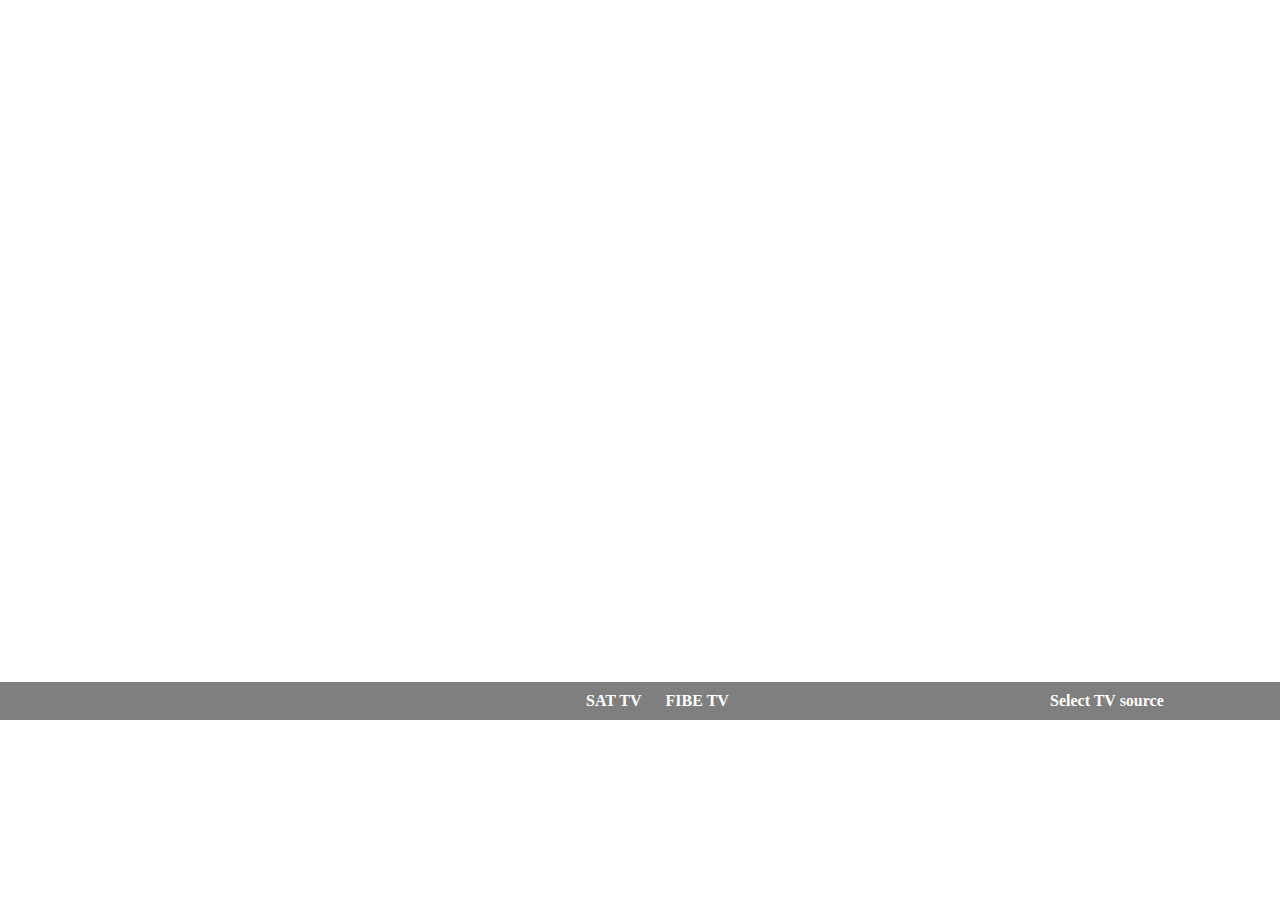
==== v1.html @ fd67827f "Works without design" ====
<!DOCTYPE html>
<html>
<head>
	<meta http-equiv='Content-Type' content='text/html; charset=utf-8'>
	<title>Bell Canada Source Switch</title>
	<script language='javascript' type='text/javascript' src='v1/jquery-2.1.4.min.js'></script>

	<object id='sefPlugin' class='plugin' classid='clsid:SAMSUNG-INFOLINK-SEF'></object>
	<script language='javascript' type='text/javascript' src='v1/switch1.js'></script>
	<link rel='stylesheet' href='v1/main.css' type='text/css' />
</head>
<script>
	var appsettings={
		hide_menu_delay:30,
		watching:'You are watching',
		loading:'Loading...'
	}
</script>

<body style="background-color:#ffffff;">
	<div id="SmallMenu">
		<div id="SouceControl">
			<a href="#39" data-id="DVI" data-cmd="39" >SAT TV</a>
			<a herf="#31"  data-id="HDMI" data-cmd="31" >FIBE TV</a>
		</div>
		<div id="CurrentTV">
			<span id="currentState">Select TV source</span> <span id="watching"></span>
		</div>

	</div>
</div>
</body>
</html>
---- v1/main.css ----
body{
    /* Absolute positioning to prevent Up/down on remote from scrolling */
    top: 0;
    left: 0;
    position: absolute;
    margin: 0;

    /* setting assumed width and height of browser window */
    width: 1280px;
    height: 720px;
    overflow: hidden;

    /* text color */
    color: white;
	background:none !important;
}
#CurrentTV{
    width: 250px;
    position: absolute;
    right: 0;
    top:10px;
    transition: transform 0.5s ease-out;
    -webkit-transition:transform 0.5s ease-out;
}
#CurrentTV.closed{
    transform: translateY(40px);
    -webkit-transform:translateY(40px);

}
#SmallMenu{
    width: 100%;
    background: rgba(0,0,0,0.5);
    position: absolute;
    bottom: 0;
    transition: transform 1s ease-out;
    -webkit-transition:  -webkit-transform 1s ease-out;
    padding: 10px;
    font-weight: bold;
}
#SmallMenu.closed{
    transform: translateY(40px);
    -webkit-transform: translateY(40px);
}
#SouceControl{
    display: inline-block;
    margin-left: 45%;
}
#SouceControl a{
    margin-right: 20px;
    text-decoration: none;
    color: inherit;
}
/*#SouceControl a:active{
    !*background-color: white;*!
    text-shadow: 2px 2px white;
}*/
#SouceControl a.selected{
    color: red;
}

@keyframes blink {
     25% { color: white; }
     50% { color:red; }
     75% { color: white; }
 }

@-webkit-keyframes blink {
    25% { color: white; }
    38% { color:red; }
    55% { color: white; }
    70% { color:red; }
    90% { color: white; }

}
.blink {
    animation: blink 3s linear;
    -webkit-animation: blink 3s linear;
}
.hidden{
    display: none;
}
/* style for plugins to ensure no interaction with other elements */
.plugin {
    position: absolute;
    width: 0;
    height: 0;
    border: 0;
}

.pull-right{
    float: right;
}
/* Logging */

#SourceList{
    color: black;
    position: absolute;
    top:200px;
    left: 20px;
    width: 600px;
}
#SourceList .selected{
    background-color: khaki;
}
#SourceList ul{
    list-style: none;
    font-size: x-large;
}
#DebugClear{
    float: right;
}
#DebugBox {
    width: 50%;
    height: 300px;
    position: absolute;
    right: 0;
    bottom: 50px;
    background-color: white;
    color: black;
}

/*slider thumbnail*/





#source-to-see{
    position: absolute;
    top: 34%;
    left: 10%;
    height: 28%;
    width: 20%;
}
/* Logging colors */
.logNum {
    color: grey;
}
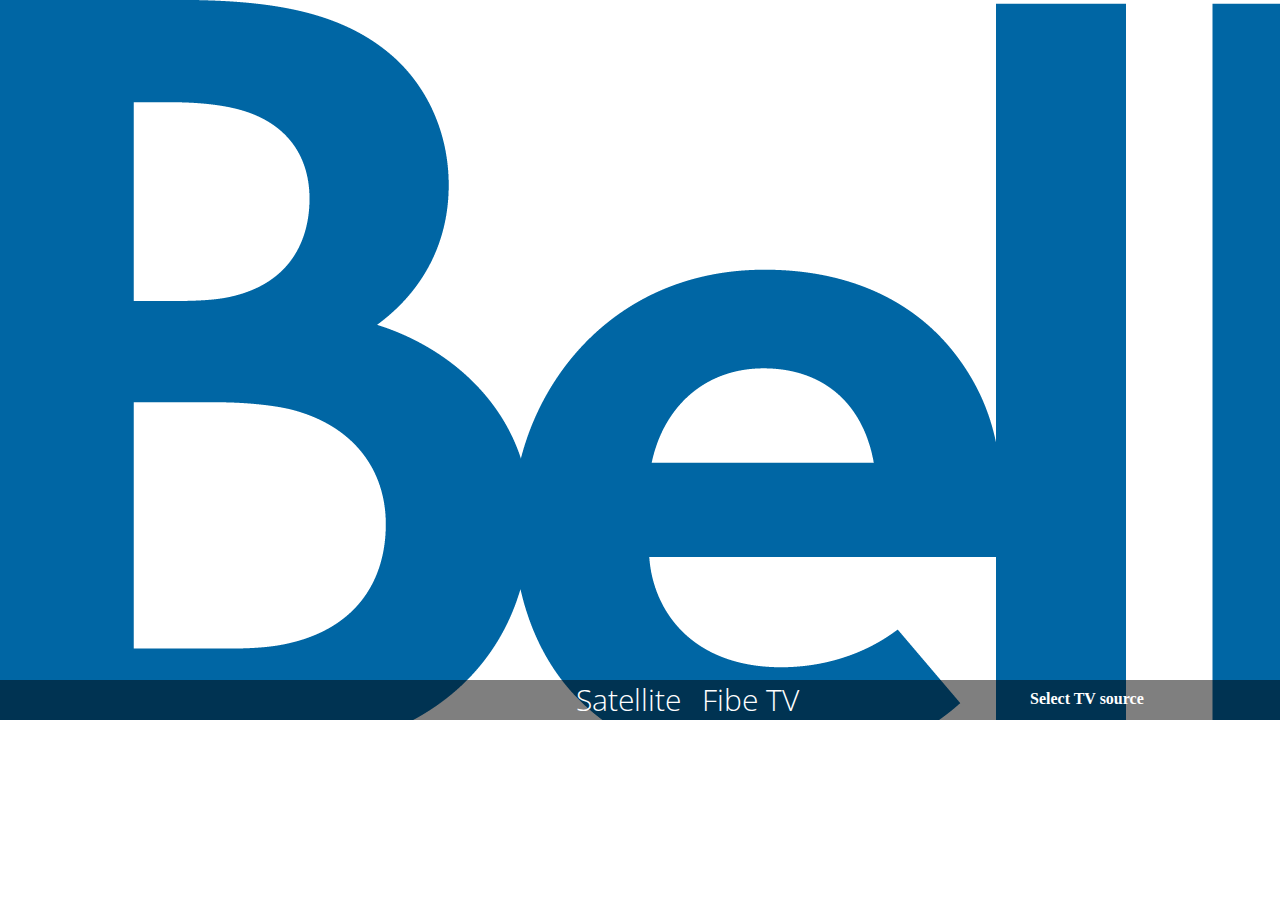
==== commit 565119bc: "Design" ====
--- a/v1.html
+++ b/v1.html
@@ -3,6 +3,7 @@
 <head>
 	<meta http-equiv='Content-Type' content='text/html; charset=utf-8'>
 	<title>Bell Canada Source Switch</title>
+	<link rel="stylesheet" type="text/css" href="https://fonts.googleapis.com/css?family=Open+Sans+Condensed:light&v1">
 	<script language='javascript' type='text/javascript' src='v1/jquery-2.1.4.min.js'></script>
 
 	<object id='sefPlugin' class='plugin' classid='clsid:SAMSUNG-INFOLINK-SEF'></object>
@@ -16,18 +17,63 @@
 		loading:'Loading...'
 	}
 </script>
+<style>
+	#BgImage{
+		position: static;
+		left:0;
+		right: 0;
+		width: 1280px;
+		height: 720px;
+		background-image:url('v1/assets/BellLogo.png');
+	}
+	#SouceControl>a{
+		font-family: 'Open Sans Condensed', serif;
+		background-size: cover;
+		background-image:url('v1/assets/Bell_Normal.png');
+		color:white;
+		text-align: center;
+		line-height: 40px;
+		margin-right: 20px;
+		text-decoration: none;
+		width:100px;
+		height: 40px;
+		display: inline-block;
+		font-size: 30px;
+		font-weight: 100;
+	}
+	#SouceControl>a.selected{
+		color: #2474ff;
+		background-image:url('v1/assets/Bell_Active.png');
 
-<body style="background-color:#ffffff;">
+
+	}
+	/*#SatBtn{
+		background-image:url('v1/assets/Bell_Normal.png');
+
+	}
+	#SatBtn.selected{
+		background-image:url('v1/assets/Bell_Active.png');
+	}
+	#FibeBtn{
+		background-image:url('v1/assets/Bell_Normal.png');
+	}
+	#FibeBtn.selected{
+		background-image:url('v1/assets/Bell_Active.png');
+	}*/
+</style>
+<body  style="background-color:#ffffff;">
+<div id="BgImage">
+</div>
 	<div id="SmallMenu">
 		<div id="SouceControl">
-			<a href="#39" data-id="DVI" data-cmd="39" >SAT TV</a>
-			<a herf="#31"  data-id="HDMI" data-cmd="31" >FIBE TV</a>
+			<a id="SatBtn" href="#39" data-id="DVI" data-cmd="39" data-text="Satellite" ><span>Satellite</span></a>
+			<a id="FibeBtn" herf="#31"  data-id="HDMI" data-cmd="31" data-text="FIBE TV"><span>Fibe TV</span></a>
 		</div>
 		<div id="CurrentTV">
 			<span id="currentState">Select TV source</span> <span id="watching"></span>
 		</div>
 
 	</div>
-</div>
+
 </body>
 </html>
--- a/v1/main.css
+++ b/v1/main.css
@@ -15,6 +15,7 @@
     color: white;
 	background:none !important;
 }
+
 #CurrentTV{
     width: 250px;
     position: absolute;
@@ -35,8 +36,15 @@
     bottom: 0;
     transition: transform 1s ease-out;
     -webkit-transition:  -webkit-transform 1s ease-out;
-    padding: 10px;
+   /* padding: 10px;*/
     font-weight: bold;
+
+}
+#SmallMenu{
+    background-image:url('assets/BellLogoSmall.png');
+    background-size:contain;
+
+    background-repeat: no-repeat;
 }
 #SmallMenu.closed{
     transform: translateY(40px);
@@ -46,18 +54,16 @@
     display: inline-block;
     margin-left: 45%;
 }
-#SouceControl a{
-    margin-right: 20px;
-    text-decoration: none;
-    color: inherit;
-}
+
 /*#SouceControl a:active{
     !*background-color: white;*!
     text-shadow: 2px 2px white;
 }*/
+/*
 #SouceControl a.selected{
     color: red;
 }
+*/
 
 @keyframes blink {
      25% { color: white; }
@@ -66,11 +72,11 @@
  }
 
 @-webkit-keyframes blink {
-    25% { color: white; }
-    38% { color:red; }
-    55% { color: white; }
-    70% { color:red; }
-    90% { color: white; }
+    25% { color: #d11eff; }
+    38% { color: #bbdeff; }
+    55% { color: #25ffca; }
+    70% { color:#bbdeff; }
+    90% { color: #bbdeff; }
 
 }
 .blink {
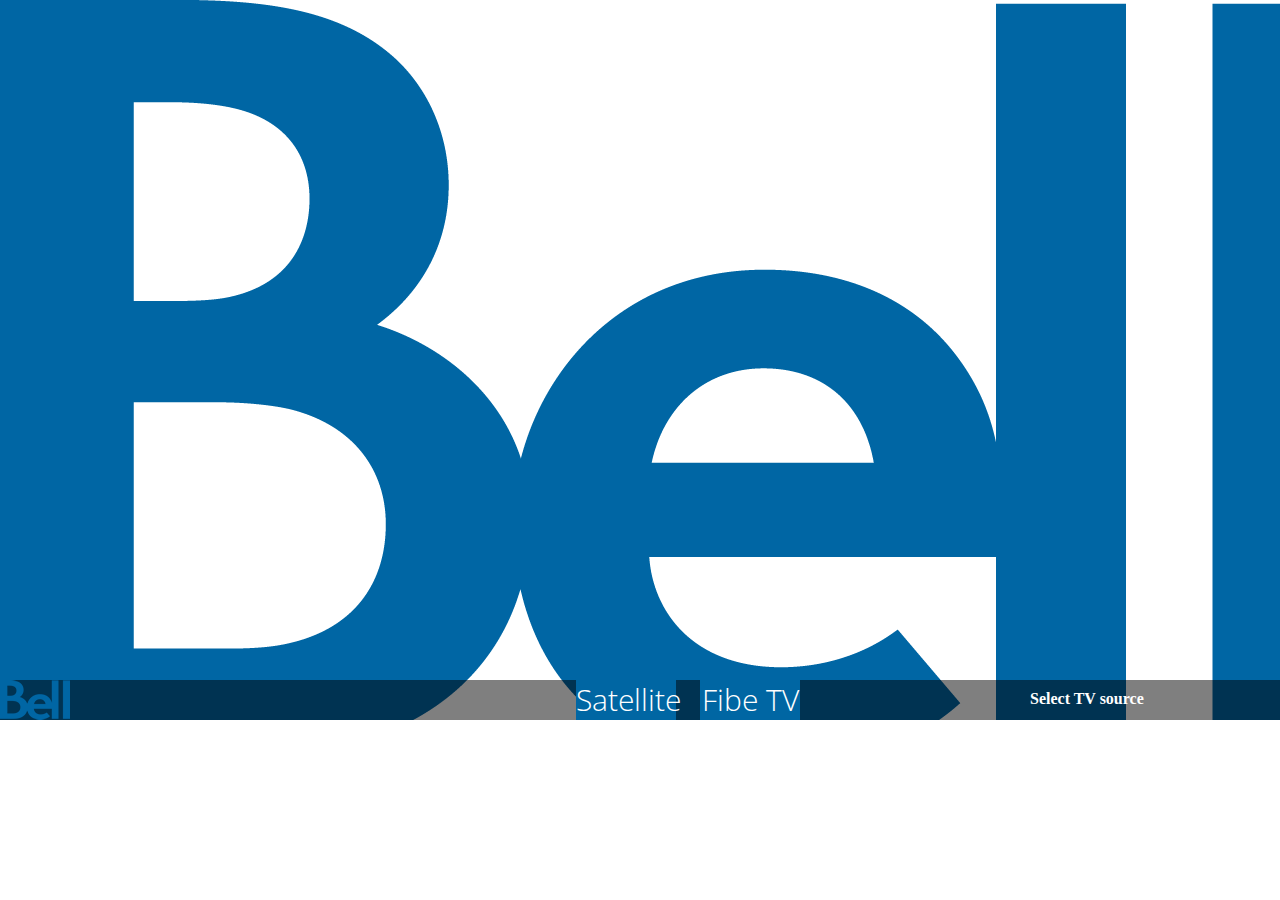
==== commit e5067445: "Change port to 32" ====
--- a/v1.html
+++ b/v1.html
@@ -66,7 +66,8 @@
 </div>
 	<div id="SmallMenu">
 		<div id="SouceControl">
-			<a id="SatBtn" href="#39" data-id="DVI" data-cmd="39" data-text="Satellite" ><span>Satellite</span></a>
+			<!--<a id="SatBtn" href="#39" data-id="DVI" data-cmd="39" data-text="Satellite" ><span>Satellite</span></a>-->
+			<a id="SatBtn" href="#32" data-id="HDMI" data-cmd="32" data-text="Satellite" ><span>Satellite</span></a>
 			<a id="FibeBtn" herf="#31"  data-id="HDMI" data-cmd="31" data-text="FIBE TV"><span>Fibe TV</span></a>
 		</div>
 		<div id="CurrentTV">
--- a/v1/main.css
+++ b/v1/main.css
@@ -74,9 +74,9 @@
 @-webkit-keyframes blink {
     25% { color: #d11eff; }
     38% { color: #bbdeff; }
-    55% { color: #25ffca; }
+    55% { color: #d23bff; }
     70% { color:#bbdeff; }
-    90% { color: #bbdeff; }
+    90% { color: #a124ff; }
 
 }
 .blink {
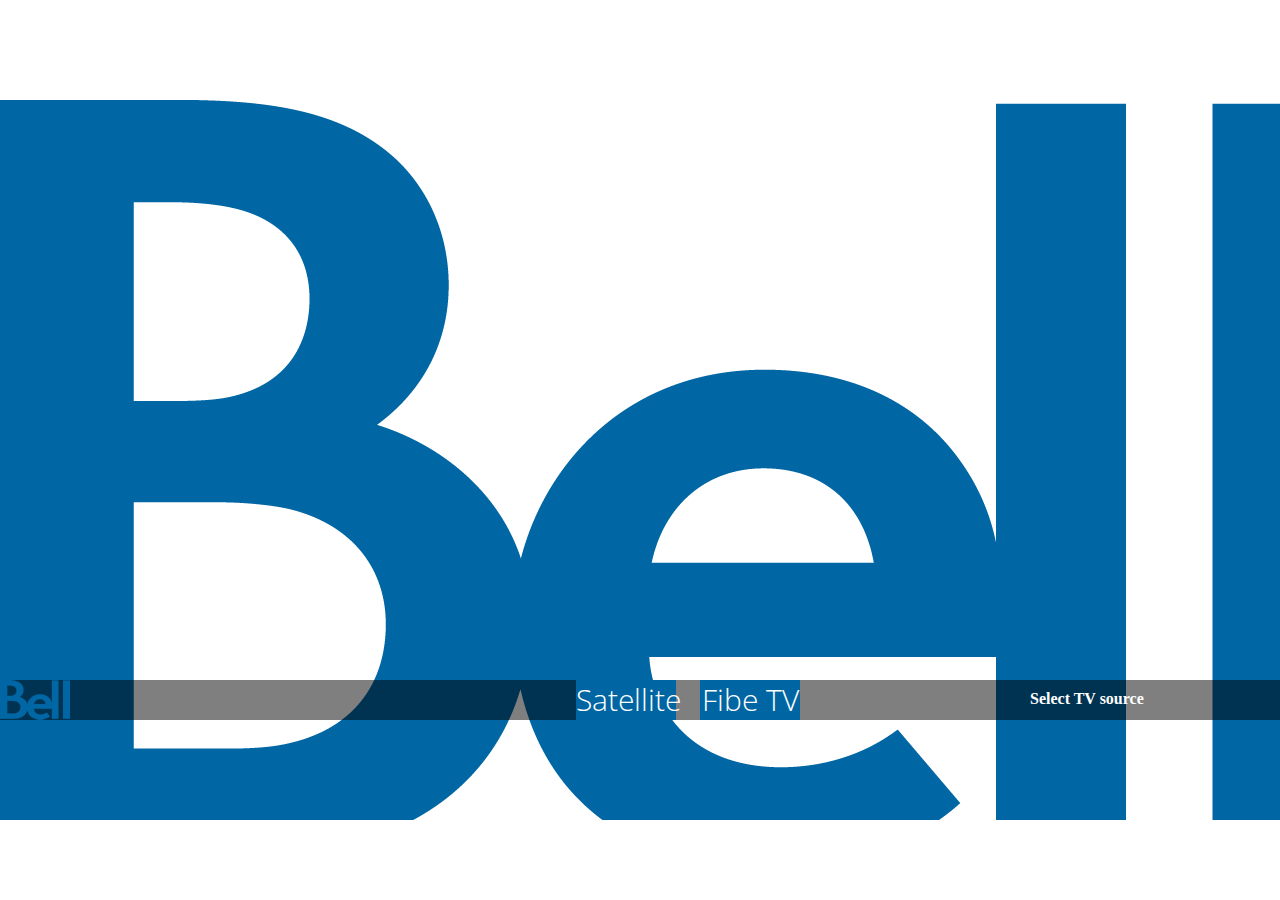
==== commit e3f4c370: "Display port" ====
--- a/v1.html
+++ b/v1.html
@@ -60,14 +60,23 @@
 	#FibeBtn.selected{
 		background-image:url('v1/assets/Bell_Active.png');
 	}*/
+	#CurrntChannel{
+		font-size: x-large;
+		width: 100px;
+		margin-left: 400px;
+		margin-top: 100px;
+	}
 </style>
 <body  style="background-color:#ffffff;">
 <div id="BgImage">
+	<div id="CurrntChannel">
+		0
+
+	</div>
 </div>
 	<div id="SmallMenu">
 		<div id="SouceControl">
-			<!--<a id="SatBtn" href="#39" data-id="DVI" data-cmd="39" data-text="Satellite" ><span>Satellite</span></a>-->
-			<a id="SatBtn" href="#32" data-id="HDMI" data-cmd="32" data-text="Satellite" ><span>Satellite</span></a>
+			<a id="SatBtn" href="#54" data-id="DP" data-cmd="54" data-text="Satellite" ><span>Satellite</span></a>
 			<a id="FibeBtn" herf="#31"  data-id="HDMI" data-cmd="31" data-text="FIBE TV"><span>Fibe TV</span></a>
 		</div>
 		<div id="CurrentTV">
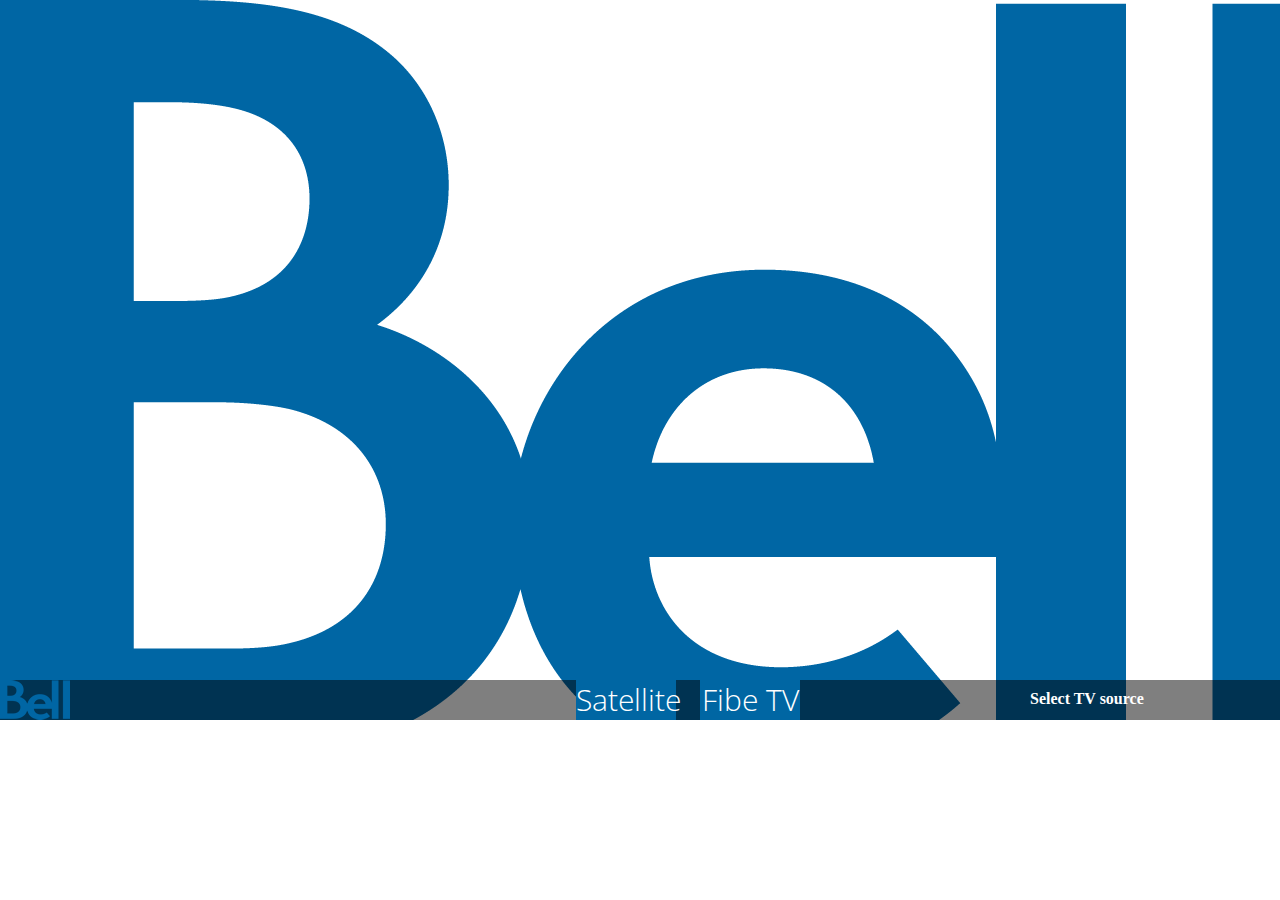
==== commit c0992591: "DP" ====
--- a/v1.html
+++ b/v1.html
@@ -69,10 +69,10 @@
 </style>
 <body  style="background-color:#ffffff;">
 <div id="BgImage">
-	<div id="CurrntChannel">
+	<!--<div id="CurrntChannel">
 		0
 
-	</div>
+	</div>-->
 </div>
 	<div id="SmallMenu">
 		<div id="SouceControl">
